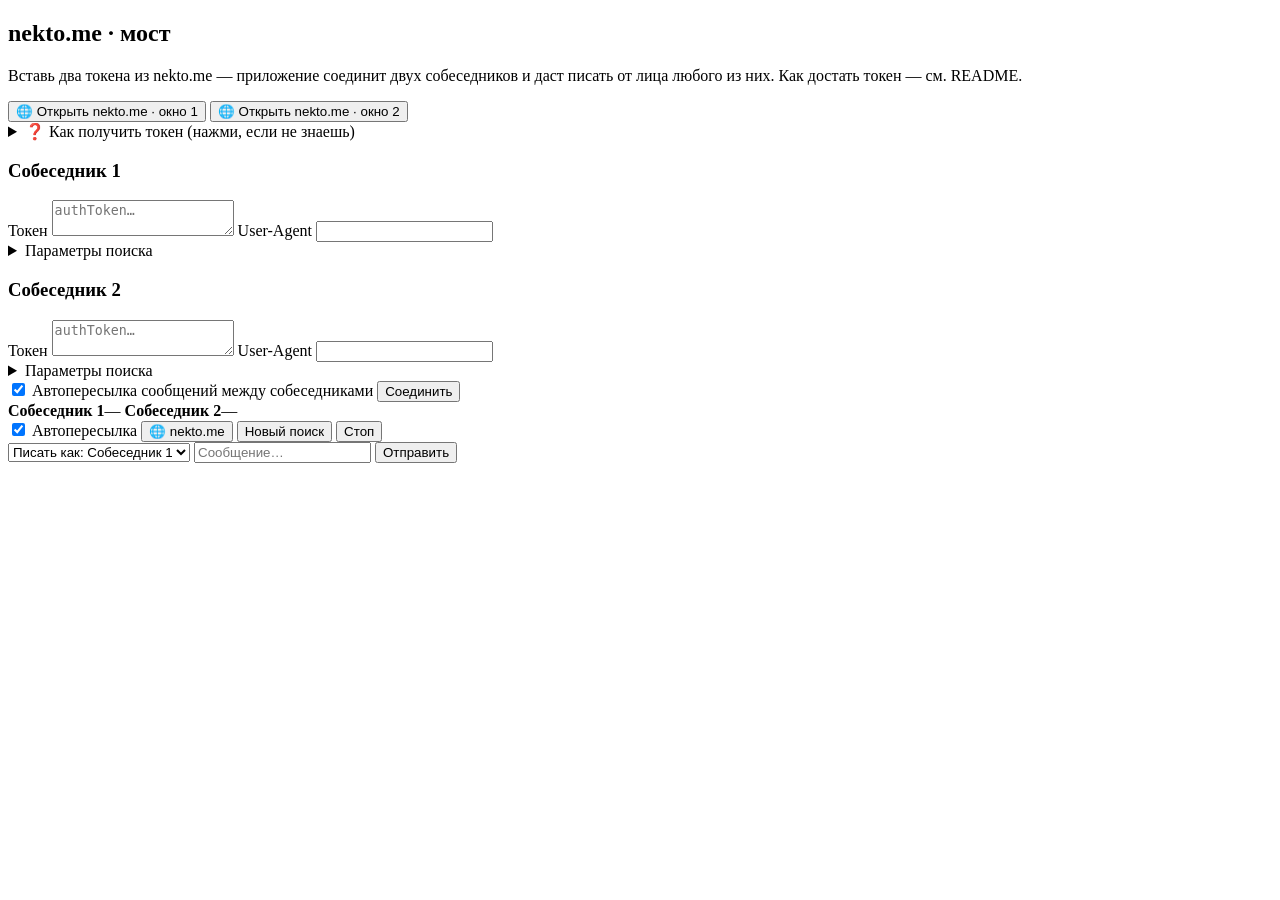
==== nekto-prank/static/index.html @ 44f92b1d "Add files via upload" ====
<!DOCTYPE html>
<html lang="ru">
<head>
  <meta charset="UTF-8" />
  <meta name="viewport" content="width=device-width, initial-scale=1.0" />
  <title>nekto.me · мост</title>
  <link rel="stylesheet" href="/style.css" />
</head>
<body>
  <!-- Экран настройки -->
  <section id="setup" class="screen">
    <div class="card">
      <h1>nekto.me · мост</h1>
      <p class="hint">
        Вставь два токена из nekto.me — приложение соединит двух собеседников
        и даст писать от лица любого из них. Как достать токен — см. README.
      </p>

      <div class="nekto-open">
        <button class="ghost" id="open-nekto-1">🌐 Открыть nekto.me · окно 1</button>
        <button class="ghost" id="open-nekto-2">🌐 Открыть nekto.me · окно 2</button>
      </div>

      <details class="guide">
        <summary>❓ Как получить токен (нажми, если не знаешь)</summary>
        <div class="guide-body">
          <p><b>Способ 1 — кнопка-закладка (проще всего).</b> Настраивается один раз:</p>
          <ol>
            <li>Включи панель закладок в браузере: нажми <kbd>Ctrl</kbd>+<kbd>Shift</kbd>+<kbd>B</kbd>
              (на Mac — <kbd>⌘</kbd>+<kbd>Shift</kbd>+<kbd>B</kbd>). Сверху появится строка с закладками.</li>
            <li><b>Перетащи мышкой</b> вот эту кнопку на панель закладок (зажми и тяни наверх):
              <div class="bm-wrap">
                <a class="bm" draggable="true"
                   href="javascript:(function(){function d(o){if(!o||typeof o!=='object')return null;if(o.authToken)return o.authToken;for(var k in o){var r=d(o[k]);if(r)return r}return null}var t=null;try{t=JSON.parse(localStorage.getItem('storage_v2')).user.authToken}catch(e){}if(!t){for(var i=0;i<localStorage.length;i++){try{var r=d(JSON.parse(localStorage.getItem(localStorage.key(i))));if(r){t=r;break}}catch(e){}}}if(!t){alert('Токен не найден. Зайди на nekto.me, начни искать собеседника и немного попереписывайся, затем нажми закладку снова.');return}try{navigator.clipboard.writeText(t)}catch(e){}window.prompt('Готово! Токен скопирован в буфер. Вставь его в приложение (Ctrl+V). Или скопируй вручную отсюда:',t)})();">🔑 Взять токен nekto.me</a>
              </div>
            </li>
            <li>Открой <b>nekto.me</b> (кнопки «Открыть nekto.me» выше), начни искать собеседника
              и <b>немного попереписывайся</b> (5–10 коротких диалогов) — так аккаунт считается «живым».</li>
            <li>Прямо на странице nekto.me нажми закладку <b>🔑 Взять токен</b> — токен скопируется.
              Вставь его в поле «Токен» (<kbd>Ctrl</kbd>+<kbd>V</kbd>).</li>
            <li>Повтори для второго собеседника во втором окне nekto.me.</li>
          </ol>
          <p class="muted-note">⚠️ Кнопку-закладку нужно нажимать <b>на сайте nekto.me</b>, а не здесь.</p>

          <p><b>Способ 2 — через консоль</b> (если закладка не сработала):</p>
          <ol>
            <li>На nekto.me нажми <kbd>F12</kbd> → вкладка <b>Console</b>.</li>
            <li>Вставь и нажми <kbd>Enter</kbd>:
              <code class="snippet">copy(JSON.parse(localStorage.getItem("storage_v2")).user.authToken)</code></li>
            <li>Токен скопирован в буфер — вставь сюда (<kbd>Ctrl</kbd>+<kbd>V</kbd>).</li>
          </ol>
        </div>
      </details>

      <div class="grid">
        <div class="col">
          <h3>Собеседник 1</h3>
          <label>Токен <textarea id="a-token" rows="2" placeholder="authToken…"></textarea></label>
          <label>User-Agent <input id="a-ua" type="text" /></label>
          <details class="adv">
            <summary>Параметры поиска</summary>
            <div class="row">
              <label>Мой пол
                <select id="a-sex"><option value="">любой</option><option value="M">М</option><option value="F">Ж</option></select>
              </label>
              <label>Ищу пол
                <select id="a-wsex"><option value="">любой</option><option value="M">М</option><option value="F">Ж</option></select>
              </label>
            </div>
            <div class="row">
              <label>Мой возраст <input id="a-age-min" type="number" min="10" max="99" placeholder="от"></label>
              <label>&nbsp; <input id="a-age-max" type="number" min="10" max="99" placeholder="до"></label>
            </div>
            <div class="row">
              <label>Возраст собес. <input id="a-wage-min" type="number" min="10" max="99" placeholder="от"></label>
              <label>&nbsp; <input id="a-wage-max" type="number" min="10" max="99" placeholder="до"></label>
            </div>
          </details>
        </div>

        <div class="col">
          <h3>Собеседник 2</h3>
          <label>Токен <textarea id="b-token" rows="2" placeholder="authToken…"></textarea></label>
          <label>User-Agent <input id="b-ua" type="text" /></label>
          <details class="adv">
            <summary>Параметры поиска</summary>
            <div class="row">
              <label>Мой пол
                <select id="b-sex"><option value="">любой</option><option value="M">М</option><option value="F">Ж</option></select>
              </label>
              <label>Ищу пол
                <select id="b-wsex"><option value="">любой</option><option value="M">М</option><option value="F">Ж</option></select>
              </label>
            </div>
            <div class="row">
              <label>Мой возраст <input id="b-age-min" type="number" min="10" max="99" placeholder="от"></label>
              <label>&nbsp; <input id="b-age-max" type="number" min="10" max="99" placeholder="до"></label>
            </div>
            <div class="row">
              <label>Возраст собес. <input id="b-wage-min" type="number" min="10" max="99" placeholder="от"></label>
              <label>&nbsp; <input id="b-wage-max" type="number" min="10" max="99" placeholder="до"></label>
            </div>
          </details>
        </div>
      </div>

      <label class="check"><input id="relay" type="checkbox" checked /> Автопересылка сообщений между собеседниками</label>
      <button id="connect" class="primary">Соединить</button>
    </div>
  </section>

  <!-- Рабочий экран -->
  <section id="work" class="screen hidden">
    <header class="topbar">
      <div class="badges">
        <span class="badge" id="status-1"><b>Собеседник 1</b><span class="state">—</span><span class="dots"><i></i><i></i><i></i></span></span>
        <span class="badge" id="status-2"><b>Собеседник 2</b><span class="state">—</span><span class="dots"><i></i><i></i><i></i></span></span>
      </div>
      <div class="actions">
        <label class="check small"><input id="relay-toggle" type="checkbox" checked /> Автопересылка</label>
        <button id="open-nekto-w">🌐 nekto.me</button>
        <button id="skip">Новый поиск</button>
        <button id="stop" class="danger">Стоп</button>
      </div>
    </header>

    <div id="log" class="log"></div>

    <footer class="composer">
      <select id="as">
        <option value="1">Писать как: Собеседник 1</option>
        <option value="2">Писать как: Собеседник 2</option>
      </select>
      <input id="text" type="text" placeholder="Сообщение…" autocomplete="off" />
      <button id="send" class="primary">Отправить</button>
    </footer>
  </section>

  <script src="/app.js"></script>
</body>
</html>
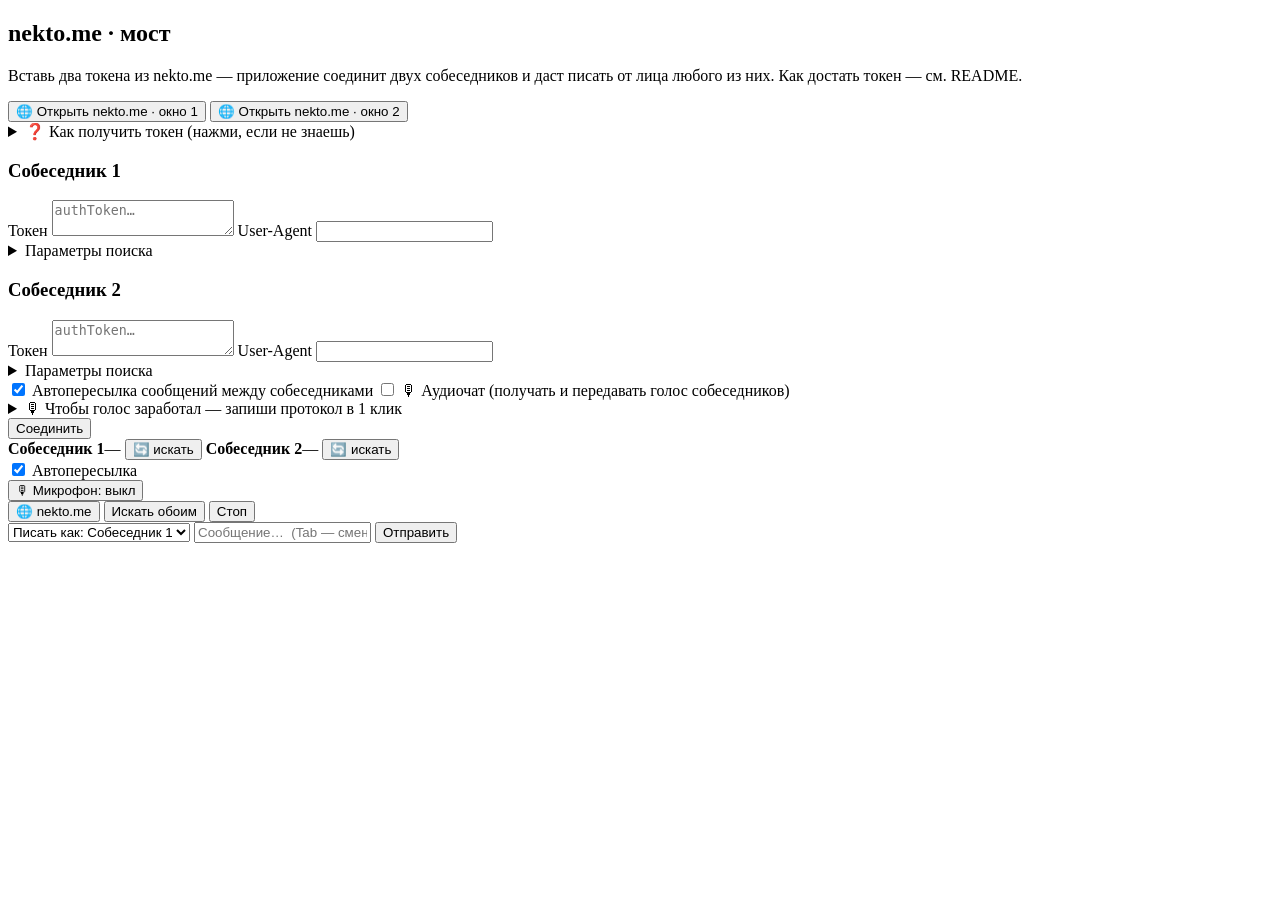
==== commit eb8c4ece: "Add files via upload" ====
--- a/nekto-prank/static/index.html
+++ b/nekto-prank/static/index.html
@@ -105,6 +105,33 @@
       </div>
 
       <label class="check"><input id="relay" type="checkbox" checked /> Автопересылка сообщений между собеседниками</label>
+      <label class="check"><input id="audio" type="checkbox" /> 🎙 Аудиочат (получать и передавать голос собеседников)</label>
+
+      <details class="guide">
+        <summary>🎙 Чтобы голос заработал — запиши протокол в 1 клик</summary>
+        <div class="guide-body">
+          <p>Голос требует одной разовой настройки. Делается <b>так же, как кнопка
+            с токеном</b>: перетащи кнопку на панель закладок и нажми её на сайте
+            nekto.me. Файл соберётся сам — тебе ничего не нужно понимать.</p>
+          <ol>
+            <li><b>Перетащи</b> эту кнопку на панель закладок (как делал с токеном):
+              <div class="bm-wrap">
+                <a class="bm" draggable="true"
+                   href="javascript:(function(){var S=window.__nektoSniff;function P(o){try{S.log.push(o)}catch(e){}}function R(dir,d){if(typeof d!=='string')return;var m=d.match(/^\d+(\[.*)$/);if(!m)return;var p;try{p=JSON.parse(m[1])}catch(e){return}P({t:dir,event:p[0],data:p[1]})}if(!S){S=window.__nektoSniff={log:[]};var OWS=window.WebSocket;var W=function(){var ws=new(Function.prototype.bind.apply(OWS,[null].concat([].slice.call(arguments))));P({t:'open',url:arguments[0]});try{ws.addEventListener('message',function(e){R('recv',e.data)})}catch(e){}return ws};W.prototype=OWS.prototype;for(var k in OWS){try{W[k]=OWS[k]}catch(e){}}window.WebSocket=W;try{var os=OWS.prototype.send;OWS.prototype.send=function(d){R('send',d);return os.apply(this,arguments)}}catch(e){}var OPC=window.RTCPeerConnection;if(OPC){var Q=function(){var c=arguments[0];P({t:'pc-config',iceServers:c&&c.iceServers});var pc=new(Function.prototype.bind.apply(OPC,[null].concat([].slice.call(arguments))));['setLocalDescription','setRemoteDescription'].forEach(function(fn){var o=pc[fn].bind(pc);pc[fn]=function(x){P({t:fn,sdpType:x&&x.type,sdp:x&&x.sdp});return o(x)}});return pc};Q.prototype=OPC.prototype;for(var j in OPC){try{Q[j]=OPC[j]}catch(e){}}window.RTCPeerConnection=Q}alert('Запись включена. Теперь начни голосовой чат, поговори 10 секунд, включи и выключи микрофон, затем нажми эту кнопку ЕЩЁ РАЗ — скачается файл.');return}var b=new Blob([JSON.stringify(S.log,null,2)],{type:'application/json'});var a=document.createElement('a');a.href=URL.createObjectURL(b);a.download='nekto-audio-log.json';document.body.appendChild(a);a.click();a.remove();window.__nektoSniff=null;alert('Готово! Файл nekto-audio-log.json лежит в папке Загрузки. Пришли его.');})();">🎙 Записать аудио nekto</a>
+              </div>
+            </li>
+            <li>Открой <b>nekto.me</b> и зайди в <b>голосовой чат</b> (раздел «аудиочат»).</li>
+            <li>Нажми закладку <b>🎙 Записать аудио</b> — выскочит окошко «Запись включена».</li>
+            <li>Найди собеседника, <b>поговори ~10 секунд</b>, в это время <b>включи и выключи микрофон</b>.</li>
+            <li>Нажми закладку <b>ещё раз</b> — в папку «Загрузки» скачается файл
+              <code>nekto-audio-log.json</code>.</li>
+            <li>Пришли мне этот файл — дальше я всё настрою сам.</li>
+          </ol>
+          <p class="muted-note">⚠️ Нажимать закладку нужно <b>на сайте nekto.me</b>.
+            В файле — только технические названия событий, без твоих личных данных.</p>
+        </div>
+      </details>
+
       <button id="connect" class="primary">Соединить</button>
     </div>
   </section>
@@ -113,29 +140,41 @@
   <section id="work" class="screen hidden">
     <header class="topbar">
       <div class="badges">
-        <span class="badge" id="status-1"><b>Собеседник 1</b><span class="state">—</span><span class="dots"><i></i><i></i><i></i></span></span>
-        <span class="badge" id="status-2"><b>Собеседник 2</b><span class="state">—</span><span class="dots"><i></i><i></i><i></i></span></span>
+        <span class="badge" id="status-1">
+          <span class="badge-main"><b>Собеседник 1</b><span class="state">—</span></span>
+          <span class="dots"><i></i><i></i><i></i></span>
+          <button class="badge-search" data-side="1" title="Искать нового собеседника для стороны 1">🔄 искать</button>
+        </span>
+        <span class="badge" id="status-2">
+          <span class="badge-main"><b>Собеседник 2</b><span class="state">—</span></span>
+          <span class="dots"><i></i><i></i><i></i></span>
+          <button class="badge-search" data-side="2" title="Искать нового собеседника для стороны 2">🔄 искать</button>
+        </span>
       </div>
       <div class="actions">
         <label class="check small"><input id="relay-toggle" type="checkbox" checked /> Автопересылка</label>
+        <div id="audio-bar" class="audio-bar hidden">
+          <button id="mic" class="mic-off" title="Включить / выключить микрофон — слышат оба собеседника">🎙 Микрофон: выкл</button>
+        </div>
         <button id="open-nekto-w">🌐 nekto.me</button>
-        <button id="skip">Новый поиск</button>
+        <button id="skip">Искать обоим</button>
         <button id="stop" class="danger">Стоп</button>
       </div>
     </header>
 
-    <div id="log" class="log"></div>
+    <div id="log" class="log"><div id="feed" class="feed"></div></div>
 
-    <footer class="composer">
+    <footer class="composer" id="composer">
       <select id="as">
         <option value="1">Писать как: Собеседник 1</option>
         <option value="2">Писать как: Собеседник 2</option>
       </select>
-      <input id="text" type="text" placeholder="Сообщение…" autocomplete="off" />
+      <input id="text" type="text" placeholder="Сообщение…  (Tab — сменить сторону)" autocomplete="off" />
       <button id="send" class="primary">Отправить</button>
     </footer>
   </section>
 
+  <script src="/audio.js"></script>
   <script src="/app.js"></script>
 </body>
 </html>
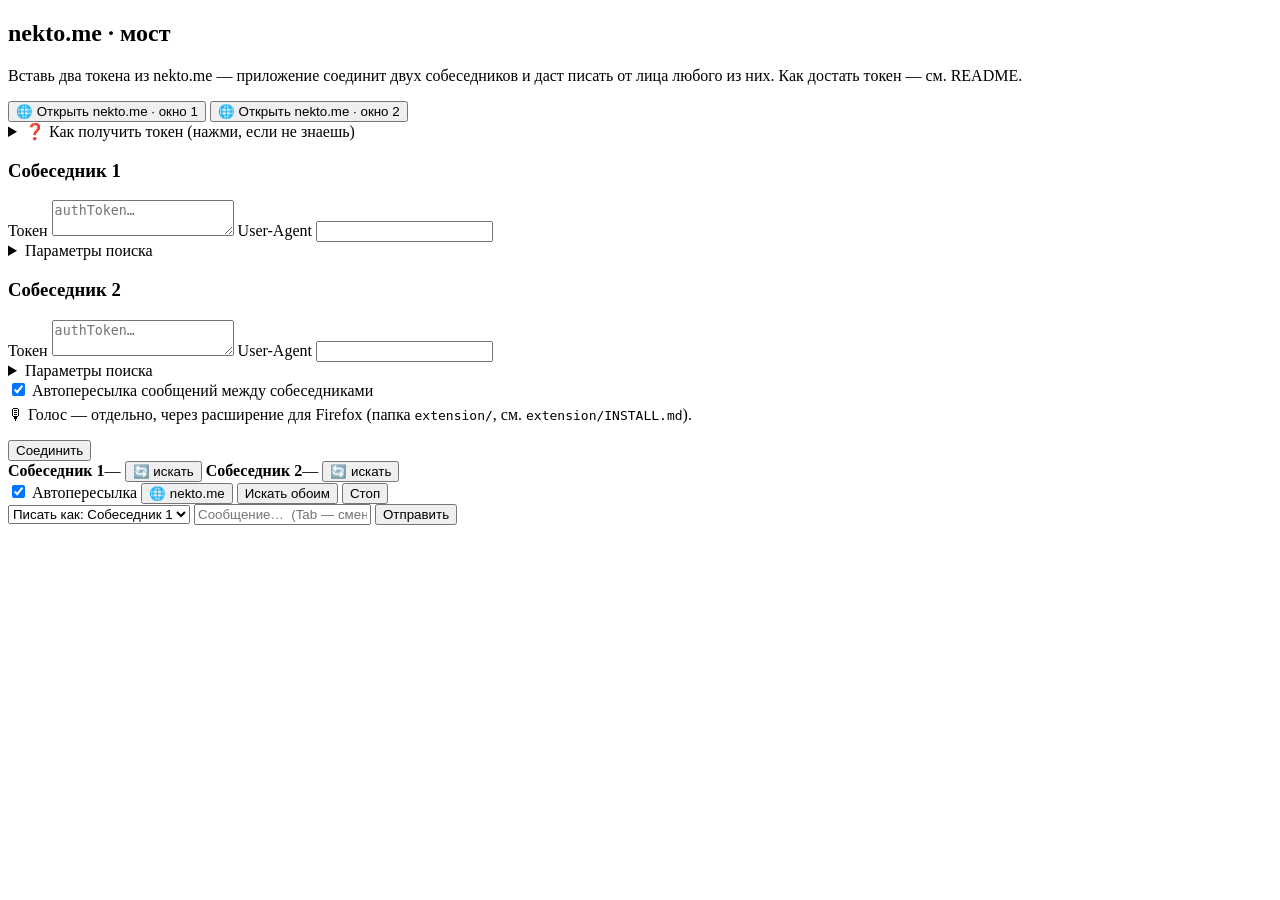
==== commit 894ce2a8: "Add files via upload" ====
--- a/nekto-prank/static/index.html
+++ b/nekto-prank/static/index.html
@@ -105,33 +105,7 @@
       </div>
 
       <label class="check"><input id="relay" type="checkbox" checked /> Автопересылка сообщений между собеседниками</label>
-      <label class="check"><input id="audio" type="checkbox" /> 🎙 Аудиочат (получать и передавать голос собеседников)</label>
-
-      <details class="guide">
-        <summary>🎙 Чтобы голос заработал — запиши протокол в 1 клик</summary>
-        <div class="guide-body">
-          <p>Голос требует одной разовой настройки. Делается <b>так же, как кнопка
-            с токеном</b>: перетащи кнопку на панель закладок и нажми её на сайте
-            nekto.me. Файл соберётся сам — тебе ничего не нужно понимать.</p>
-          <ol>
-            <li><b>Перетащи</b> эту кнопку на панель закладок (как делал с токеном):
-              <div class="bm-wrap">
-                <a class="bm" draggable="true"
-                   href="javascript:(function(){var S=window.__nektoSniff;function P(o){try{S.log.push(o)}catch(e){}}function R(dir,d){if(typeof d!=='string')return;var m=d.match(/^\d+(\[.*)$/);if(!m)return;var p;try{p=JSON.parse(m[1])}catch(e){return}P({t:dir,event:p[0],data:p[1]})}if(!S){S=window.__nektoSniff={log:[]};var OWS=window.WebSocket;var W=function(){var ws=new(Function.prototype.bind.apply(OWS,[null].concat([].slice.call(arguments))));P({t:'open',url:arguments[0]});try{ws.addEventListener('message',function(e){R('recv',e.data)})}catch(e){}return ws};W.prototype=OWS.prototype;for(var k in OWS){try{W[k]=OWS[k]}catch(e){}}window.WebSocket=W;try{var os=OWS.prototype.send;OWS.prototype.send=function(d){R('send',d);return os.apply(this,arguments)}}catch(e){}var OPC=window.RTCPeerConnection;if(OPC){var Q=function(){var c=arguments[0];P({t:'pc-config',iceServers:c&&c.iceServers});var pc=new(Function.prototype.bind.apply(OPC,[null].concat([].slice.call(arguments))));['setLocalDescription','setRemoteDescription'].forEach(function(fn){var o=pc[fn].bind(pc);pc[fn]=function(x){P({t:fn,sdpType:x&&x.type,sdp:x&&x.sdp});return o(x)}});return pc};Q.prototype=OPC.prototype;for(var j in OPC){try{Q[j]=OPC[j]}catch(e){}}window.RTCPeerConnection=Q}alert('Запись включена. Теперь начни голосовой чат, поговори 10 секунд, включи и выключи микрофон, затем нажми эту кнопку ЕЩЁ РАЗ — скачается файл.');return}var b=new Blob([JSON.stringify(S.log,null,2)],{type:'application/json'});var a=document.createElement('a');a.href=URL.createObjectURL(b);a.download='nekto-audio-log.json';document.body.appendChild(a);a.click();a.remove();window.__nektoSniff=null;alert('Готово! Файл nekto-audio-log.json лежит в папке Загрузки. Пришли его.');})();">🎙 Записать аудио nekto</a>
-              </div>
-            </li>
-            <li>Открой <b>nekto.me</b> и зайди в <b>голосовой чат</b> (раздел «аудиочат»).</li>
-            <li>Нажми закладку <b>🎙 Записать аудио</b> — выскочит окошко «Запись включена».</li>
-            <li>Найди собеседника, <b>поговори ~10 секунд</b>, в это время <b>включи и выключи микрофон</b>.</li>
-            <li>Нажми закладку <b>ещё раз</b> — в папку «Загрузки» скачается файл
-              <code>nekto-audio-log.json</code>.</li>
-            <li>Пришли мне этот файл — дальше я всё настрою сам.</li>
-          </ol>
-          <p class="muted-note">⚠️ Нажимать закладку нужно <b>на сайте nekto.me</b>.
-            В файле — только технические названия событий, без твоих личных данных.</p>
-        </div>
-      </details>
-
+      <p class="hint" style="margin-top:6px">🎙 Голос — отдельно, через расширение для Firefox (папка <code>extension/</code>, см. <code>extension/INSTALL.md</code>).</p>
       <button id="connect" class="primary">Соединить</button>
     </div>
   </section>
@@ -153,9 +127,6 @@
       </div>
       <div class="actions">
         <label class="check small"><input id="relay-toggle" type="checkbox" checked /> Автопересылка</label>
-        <div id="audio-bar" class="audio-bar hidden">
-          <button id="mic" class="mic-off" title="Включить / выключить микрофон — слышат оба собеседника">🎙 Микрофон: выкл</button>
-        </div>
         <button id="open-nekto-w">🌐 nekto.me</button>
         <button id="skip">Искать обоим</button>
         <button id="stop" class="danger">Стоп</button>
@@ -174,7 +145,6 @@
     </footer>
   </section>
 
-  <script src="/audio.js"></script>
   <script src="/app.js"></script>
 </body>
 </html>
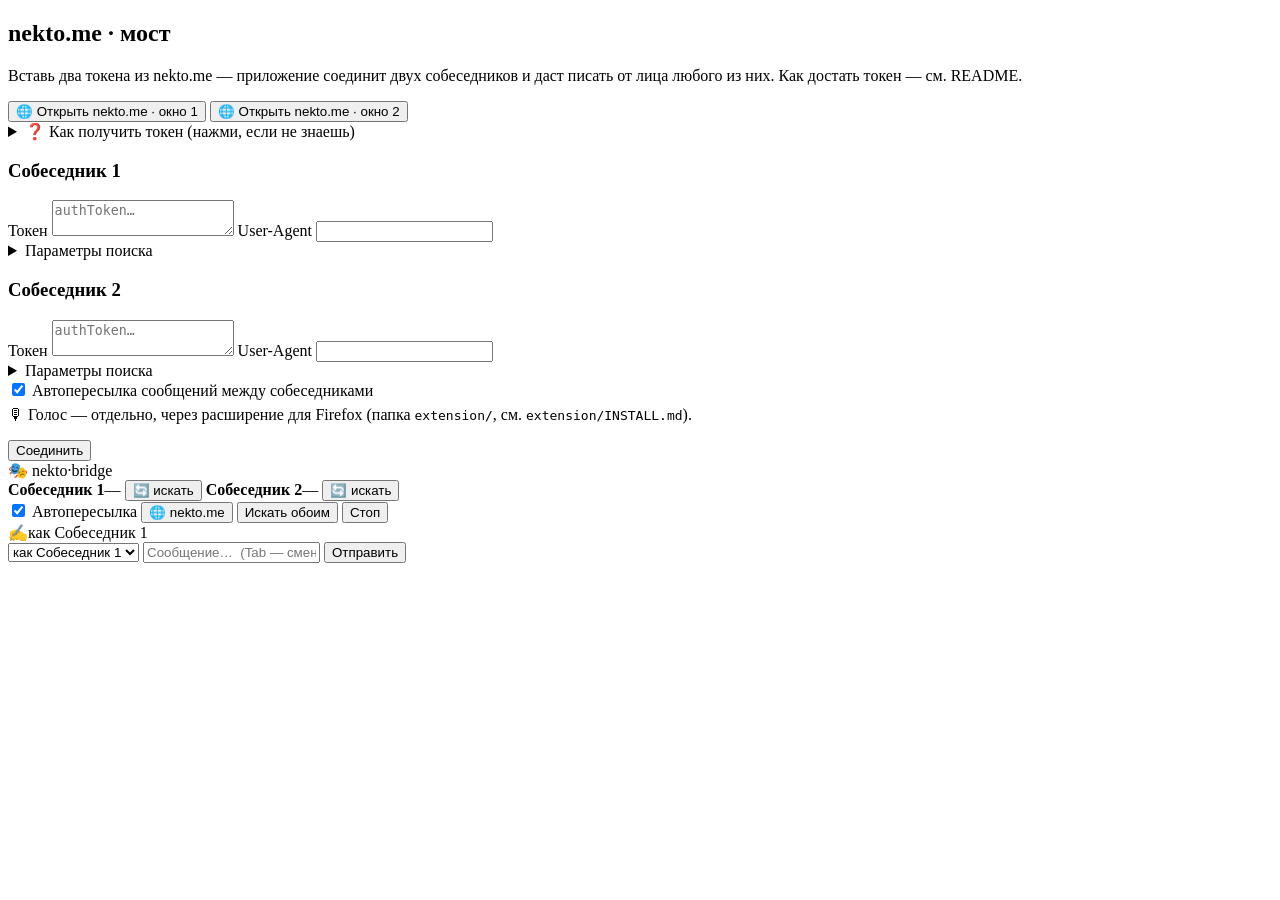
==== commit 82e9391f: "Add files via upload" ====
--- a/nekto-prank/static/index.html
+++ b/nekto-prank/static/index.html
@@ -10,7 +10,7 @@
   <!-- Экран настройки -->
   <section id="setup" class="screen">
     <div class="card">
-      <h1>nekto.me · мост</h1>
+      <h1 class="brand-title">nekto.me · мост</h1>
       <p class="hint">
         Вставь два токена из nekto.me — приложение соединит двух собеседников
         и даст писать от лица любого из них. Как достать токен — см. README.
@@ -107,12 +107,14 @@
       <label class="check"><input id="relay" type="checkbox" checked /> Автопересылка сообщений между собеседниками</label>
       <p class="hint" style="margin-top:6px">🎙 Голос — отдельно, через расширение для Firefox (папка <code>extension/</code>, см. <code>extension/INSTALL.md</code>).</p>
       <button id="connect" class="primary">Соединить</button>
+      <a id="promo" class="promo hidden" target="_blank" rel="noopener"></a>
     </div>
   </section>
 
   <!-- Рабочий экран -->
   <section id="work" class="screen hidden">
     <header class="topbar">
+      <div class="brand">🎭 nekto·<span class="brand-title">bridge</span></div>
       <div class="badges">
         <span class="badge" id="status-1">
           <span class="badge-main"><b>Собеседник 1</b><span class="state">—</span></span>
@@ -125,6 +127,7 @@
           <button class="badge-search" data-side="2" title="Искать нового собеседника для стороны 2">🔄 искать</button>
         </span>
       </div>
+      <div class="spacer"></div>
       <div class="actions">
         <label class="check small"><input id="relay-toggle" type="checkbox" checked /> Автопересылка</label>
         <button id="open-nekto-w">🌐 nekto.me</button>
@@ -136,9 +139,10 @@
     <div id="log" class="log"><div id="feed" class="feed"></div></div>
 
     <footer class="composer" id="composer">
+      <div id="as-badge" class="as-badge"><span class="ab-ic">✍</span><span class="ab-txt">как Собеседник 1</span></div>
       <select id="as">
-        <option value="1">Писать как: Собеседник 1</option>
-        <option value="2">Писать как: Собеседник 2</option>
+        <option value="1">как Собеседник 1</option>
+        <option value="2">как Собеседник 2</option>
       </select>
       <input id="text" type="text" placeholder="Сообщение…  (Tab — сменить сторону)" autocomplete="off" />
       <button id="send" class="primary">Отправить</button>
